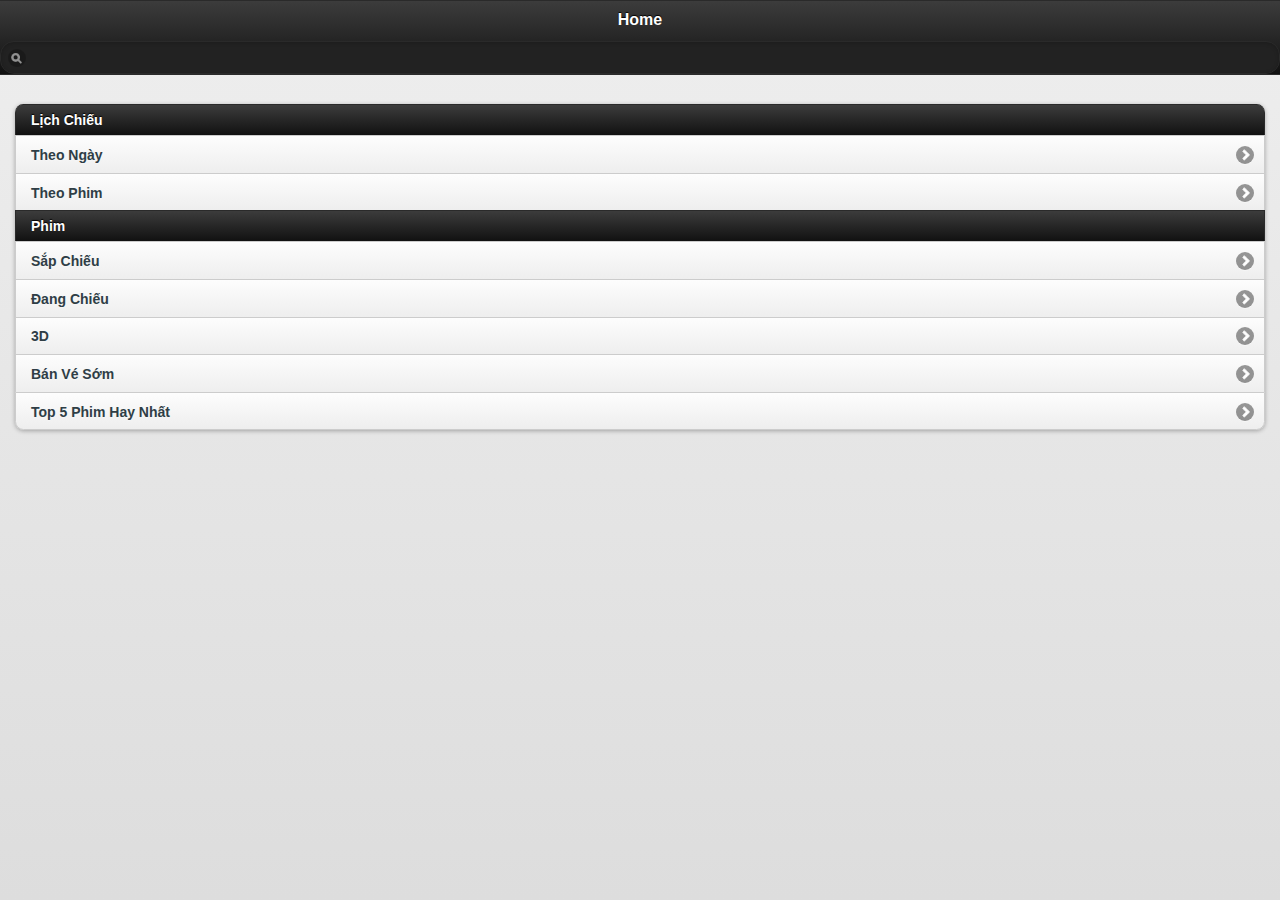
==== index.html @ 66a662b4 "hihi" ====
<!doctype html>
<html>
<head>
<meta charset="utf-8">
<title>Cinema4U</title>
<link href="jquery-mobile/jquery.mobile.theme-1.0.min.css" rel="stylesheet" type="text/css">
<link href="jquery-mobile/jquery.mobile.structure-1.0.min.css" rel="stylesheet" type="text/css">
<script src="jquery-mobile/jquery-1.6.4.min.js" type="text/javascript"></script>
<script src="jquery-mobile/jquery.mobile-1.0.min.js" type="text/javascript"></script>
</head>

<body>

<div data-role="page" id="home">
  <div data-role="header">
    <h1>Home</h1>
   	<input type="search" name="search" id="search" value="">   
  </div>
  <div data-role="content">    
    	<ul data-role="listview" data-inset="true" data-divider-theme="a">
    		<li data-role="list-divider">Lịch Chiếu</li>
    		<li><a href="#">Theo Ngày</a></li>
    		<li><a href="#">Theo Phim</a></li>
    		<li data-role="list-divider">Phim</li>
    		<li><a href="#sapchieu">Sắp Chiếu</a></li>
    		<li><a href="#">Đang Chiếu</a></li>
            <li><a href="#">3D</a></li>
    		<li><a href="#">Bán Vé Sớm</a></li>
            <li><a href="#">Top 5 Phim Hay Nhất</a></li>
		</ul>
  </div>
</div>


<div data-role="page" id="sapchieu">
  <div data-role="header">
    <h1>Sắp Chiếu</h1>
  </div>
  <div data-role="content">
    <ul data-role="listview" data-split-icon="forward">
      <li><a href="#">Đại Náo Thiên Cung</a><a href="#datve">Đặt Vé</a></li>
      <li><a href="#">Tèo Em</a><a href="#datve">Đặt Vé</a></li>
      <li><a href="#">Nhà Có 5 Nàng Tiên</a><a href="#datve">Đặt Vé</a></li>
      <li><a href="#">Năm Sau Con Lại Về</a><a href="#datve">Đặt Vé</a></li>
      <li><a href="#">Cưới Ngay Kẻo Lở</a><a href="#datve">Đặt Vé</a></li>
      <li><a href="#">Avatar 2</a><a href="#datve">Đặt Vé</a></li>
    </ul>  
  </div>
</div>

<div data-role="page" id="datve">
  <div data-role="header">
    <h1>Đặt Vé</h1>
  </div>
  <div data-role="content">
    
   	
  	
  
  
  
  </div>
</div>





</body>
</html>
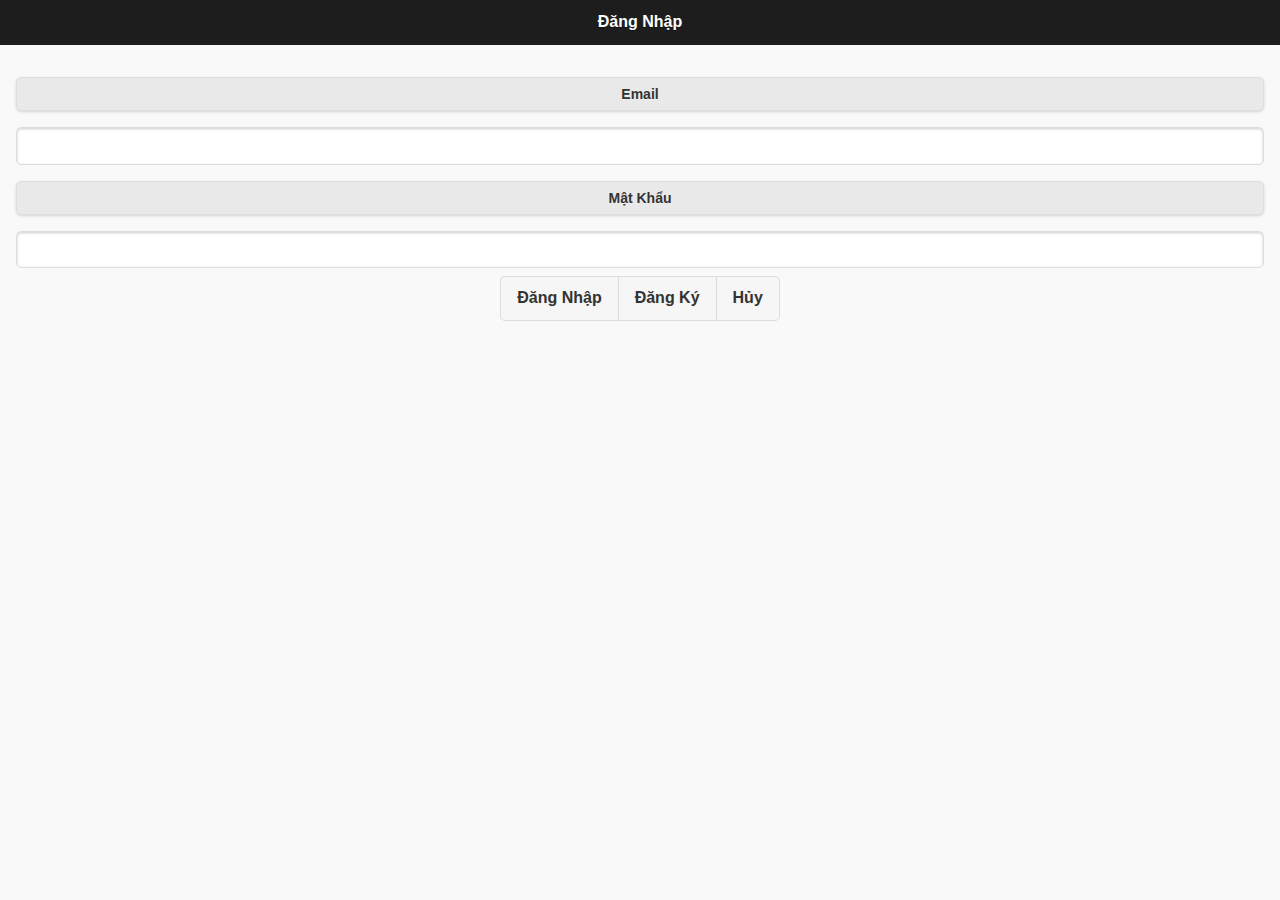
==== commit 3ac8a900: "15/2" ====
--- a/index.html
+++ b/index.html
@@ -3,19 +3,51 @@
 <head>
 <meta charset="utf-8">
 <title>Cinema4U</title>
-<link href="jquery-mobile/jquery.mobile.theme-1.0.min.css" rel="stylesheet" type="text/css">
-<link href="jquery-mobile/jquery.mobile.structure-1.0.min.css" rel="stylesheet" type="text/css">
-<script src="jquery-mobile/jquery-1.6.4.min.js" type="text/javascript"></script>
-<script src="jquery-mobile/jquery.mobile-1.0.min.js" type="text/javascript"></script>
+<link href="jquery-mobile/jquery.mobile.theme-1.4.1.min.css" rel="stylesheet" type="text/css">
+<link href="jquery-mobile/jquery.mobile.structure-1.4.1.min.css" rel="stylesheet" type="text/css">
+<script src="jquery-mobile/jquery-1.9.1.min.js" type="text/javascript"></script>
+<script src="jquery-mobile/jquery.mobile-1.4.1.min.js" type="text/javascript"></script>
 </head>
 
 <body>
+<div data-role="page" id="dangnhap">
+    <div data-role="header" data-theme="b">
+        <h1>Đăng Nhập</h1>
+    </div>
+<div data-role="content">
+    <ul data-role="listview" data-inset="true" data-divider-theme="a">
+        <li data-role="list-divider"><center>Email</center></li>
+    </ul> 
+    <input type="text" name="textinput" id="textinput" value=""  />
+    <ul data-role="listview" data-inset="true" data-divider-theme="a">
+        <li data-role="list-divider"><center>Mật Khẩu</center></li>
+    </ul> 
+    <input type="password" name="textinput" id="textinput" value=""  />
+    <center>
+    <div data-role="controlgroup" data-type="horizontal">
+        <a href="#home" data-role="button">Đăng Nhập</a>
+        <a href="#dangky" data-role="button">Đăng Ký</a>
+        <a href="#" data-role="button">Hủy</a>
+    </div>
+    </center>
+    </div>
+</div>
+
 
 <div data-role="page" id="home">
-  <div data-role="header">
-    <h1>Home</h1>
-   	<input type="search" name="search" id="search" value="">   
-  </div>
+  <div data-role="header" data-theme="b">
+    <h1>Trang Chủ</h1>
+    <a href="#popupMenu" data-rel="popup" data-transition="flip" class="ui-btn ui-corner-all  ui-btn-right ui-shadow ui-btn-inline ui-icon-gear ui-btn-icon-left ui-btn-a">Tùy Chọn</a>
+<div data-role="popup" id="popupMenu" data-theme="a">
+        <ul data-role="listview" data-inset="true" style="min-width:210px;">
+            <li><a href="#">Tìm Kiếm</a></li>
+            <li><a href="#">Đổi Mật Khẩu</a></li>
+            <li><a href="#dangnhap">Đăng Xuất</a></li>
+            <li><a href="#">Thoát</a></li>
+        </ul>
+</div>   
+  </div>
+  
   <div data-role="content">    
     	<ul data-role="listview" data-inset="true" data-divider-theme="a">
     		<li data-role="list-divider">Lịch Chiếu</li>
@@ -33,7 +65,7 @@
 
 
 <div data-role="page" id="sapchieu">
-  <div data-role="header">
+  <div data-role="header" data-theme="b">
     <h1>Sắp Chiếu</h1>
   </div>
   <div data-role="content">
@@ -52,15 +84,133 @@
   <div data-role="header">
     <h1>Đặt Vé</h1>
   </div>
+  <div data-role="content">Content</div>
+</div>
+
+<div data-role="page" id="dangky">
+  <div data-role="header" data-theme="b">
+    <h1>Đăng Ký</h1>
+  </div>
   <div data-role="content">
-    
-   	
+    <div data-role="fieldcontain">
+      <label for="textinput2">Họ Tên:</label>
+      <input type="text" name="textinput2" id="textinput2" value=""  />
+    </div>
+    <div data-role="fieldcontain">
+      <label for="textinput2">Email:</label>
+      <input type="text" name="textinput2" id="textinput2" value=""  />
+    </div>
+    <div data-role="fieldcontain">
+      <label for="textinput2">Điện Thoại:</label>
+      <input type="text" name="textinput2" id="textinput2" value=""  />
+    </div>
+    <div data-role="fieldcontain">
+      <label for="textinput2">Số CMND:</label>
+      <input type="text" name="textinput2" id="textinput2" value=""  />
+    </div>
+    <div data-role="fieldcontain">
+      <label for="select-custom-20">Tỉnh/Thành Phố:</label>
+    <select name="select-custom-20" id="select-custom-20" data-native-menu="false">
+        <option value="AL">An Giang</option>
+        <option value="AK">Bạc Liêu</option>
+        <option value="AZ">Cà Mau</option>
+        <option value="AR">Arkansas</option>
+        <option value="CA">California</option>
+        <option value="CO">Colorado</option>
+        <option value="CT">Connecticut</option>
+        <option value="DE">Delaware</option>
+        <option value="FL">Florida</option>
+        <option value="GA">Georgia</option>
+        <option value="HI">Hawaii</option>
+        <option value="ID">Idaho</option>
+        <option value="IL">Illinois</option>
+        <option value="IN">Indiana</option>
+        <option value="IA">Iowa</option>
+        <option value="KS">Kansas</option>
+        <option value="KY">Kentucky</option>
+        <option value="LA">Louisiana</option>
+        <option value="ME">Maine</option>
+        <option value="MD">Maryland</option>
+        <option value="MA">Massachusetts</option>
+        <option value="MI">Michigan</option>
+        <option value="MN">Minnesota</option>
+        <option value="MS">Mississippi</option>
+        <option value="MO">Missouri</option>
+        <option value="MT">Montana</option>
+        <option value="NE">Nebraska</option>
+        <option value="NV">Nevada</option>
+        <option value="NH">New Hampshire</option>
+        <option value="NJ">New Jersey</option>
+        <option value="NM">New Mexico</option>
+        <option value="NY">New York</option>
+        <option value="NC">North Carolina</option>
+        <option value="ND">North Dakota</option>
+        <option value="OH">Ohio</option>
+        <option value="OK">Oklahoma</option>
+        <option value="OR">Oregon</option>
+        <option value="PA">Pennsylvania</option>
+        <option value="RI">Rhode Island</option>
+        <option value="SC">South Carolina</option>
+        <option value="SD">South Dakota</option>
+        <option value="TN">Tennessee</option>
+        <option value="TX">Texas</option>
+        <option value="UT">Utah</option>
+        <option value="VT">Vermont</option>
+        <option value="VA">Virginia</option>
+        <option value="WA">Washington</option>
+        <option value="WV">West Virginia</option>
+        <option value="WI">Wisconsin</option>
+        <option value="WY">Wyoming</option>
+    </select>
+    </div>
+    <div data-role="fieldcontain">
+      <label for="select-custom">Quận/Huyện:</label>
+    <select name="select-custom" id="select-custom" data-native-menu="false">
+        <option value="AL">An Giang</option>
+        <option value="AK">Bạc Liêu</option>
+        <option value="AZ">Cà Mau</option>
+    </select>
+    </div>
+    <div data-role="fieldcontain">
+      <label for="textinput2">Địa Chỉ:</label>
+      <input type="text" name="textinput2" id="textinput2" value=""  />
+    </div>
+    <div data-role="fieldcontain">
+      <label for="textinput2">Ngày Sinh:</label>
+      <input data-role="date" data-inline="true" type="text">
+    </div>
+    <div data-role="fieldcontain">
+      <label for="select-custom-23">Giới Tính:</label>
+    <select name="select-custom-21" id="select-custom-21" data-native-menu="false">
+        <option value="choose-one" data-placeholder="true">Chọn một...</option>
+        <option value="1">Nam</option>
+        <option value="2">Nữ</option>
+    </select>
+    </div>
+    <div data-role="fieldcontain">
+      <label for="textinput2">Hôn Nhân:</label>
+      <input type="text" name="textinput2" id="textinput2" value=""  />
+    </div>
+    <div data-role="fieldcontain">
+      <label for="textinput2">Thu Nhập:</label>
+      <input type="text" name="textinput2" id="textinput2" value=""  />
+    </div>
+    <div data-role="fieldcontain">
+      <label for="textinput2">Nghề Nghiệp:</label>
+      <input type="text" name="textinput2" id="textinput2" value=""  />
+    </div>
+    <div data-role="fieldcontain">
+      <label for="textinput2">Học Vấn:</label>
+      <input type="text" name="textinput2" id="textinput2" value=""  />
+    </div>
   	
   
   
   
   </div>
 </div>
+
+
 
 
 
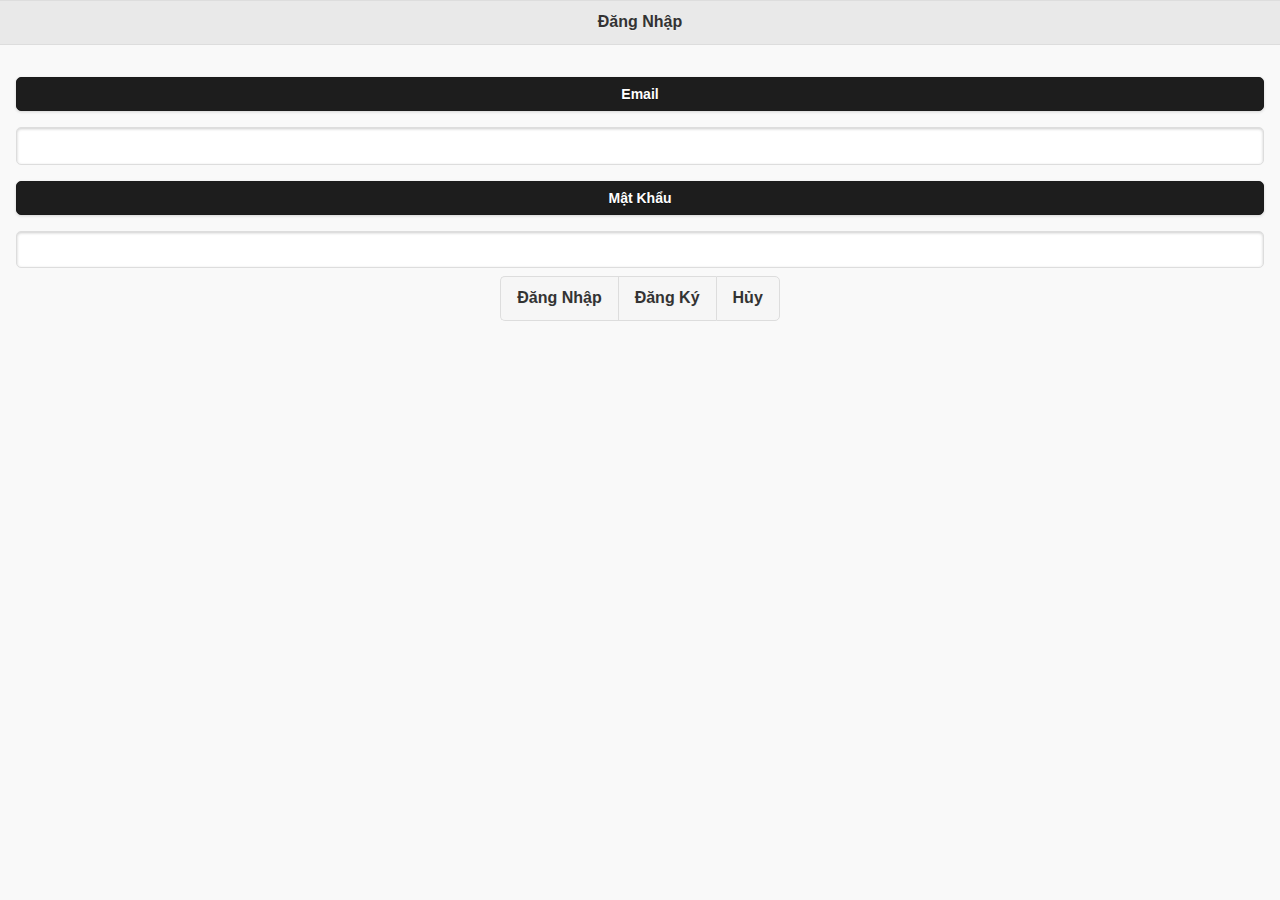
==== commit 994366e6: "15/2v2" ====
--- a/index.html
+++ b/index.html
@@ -10,62 +10,63 @@
 </head>
 
 <body>
+<!--Trang đăng nhập-->
 <div data-role="page" id="dangnhap">
-    <div data-role="header" data-theme="b">
-        <h1>Đăng Nhập</h1>
-    </div>
-<div data-role="content">
-    <ul data-role="listview" data-inset="true" data-divider-theme="a">
-        <li data-role="list-divider"><center>Email</center></li>
-    </ul> 
+  <div data-role="header" data-theme="a">
+    <h1>Đăng Nhập</h1>
+  </div>
+  <div data-role="content">
+    <ul data-role="listview" data-inset="true" data-divider-theme="b">
+      <li data-role="list-divider">
+        <center>
+          Email
+        </center>
+      </li>
+    </ul>
     <input type="text" name="textinput" id="textinput" value=""  />
-    <ul data-role="listview" data-inset="true" data-divider-theme="a">
-        <li data-role="list-divider"><center>Mật Khẩu</center></li>
-    </ul> 
+    <ul data-role="listview" data-inset="true" data-divider-theme="b">
+      <li data-role="list-divider">
+        <center>
+          Mật Khẩu
+        </center>
+      </li>
+    </ul>
     <input type="password" name="textinput" id="textinput" value=""  />
     <center>
-    <div data-role="controlgroup" data-type="horizontal">
-        <a href="#home" data-role="button">Đăng Nhập</a>
-        <a href="#dangky" data-role="button">Đăng Ký</a>
-        <a href="#" data-role="button">Hủy</a>
-    </div>
+      <div data-role="controlgroup" data-type="horizontal"> <a href="#home" data-role="button">Đăng Nhập</a> <a href="#dangky" data-role="button">Đăng Ký</a> <a href="#splash" data-role="button">Hủy</a> </div>
     </center>
-    </div>
-</div>
-
-
+  </div>
+</div>
+<!--Trang chủ-->
 <div data-role="page" id="home">
-  <div data-role="header" data-theme="b">
+  <div data-role="header" data-theme="a">
     <h1>Trang Chủ</h1>
     <a href="#popupMenu" data-rel="popup" data-transition="flip" class="ui-btn ui-corner-all  ui-btn-right ui-shadow ui-btn-inline ui-icon-gear ui-btn-icon-left ui-btn-a">Tùy Chọn</a>
-<div data-role="popup" id="popupMenu" data-theme="a">
-        <ul data-role="listview" data-inset="true" style="min-width:210px;">
-            <li><a href="#">Tìm Kiếm</a></li>
-            <li><a href="#">Đổi Mật Khẩu</a></li>
-            <li><a href="#dangnhap">Đăng Xuất</a></li>
-            <li><a href="#">Thoát</a></li>
-        </ul>
-</div>   
-  </div>
-  
-  <div data-role="content">    
-    	<ul data-role="listview" data-inset="true" data-divider-theme="a">
-    		<li data-role="list-divider">Lịch Chiếu</li>
-    		<li><a href="#">Theo Ngày</a></li>
-    		<li><a href="#">Theo Phim</a></li>
-    		<li data-role="list-divider">Phim</li>
-    		<li><a href="#sapchieu">Sắp Chiếu</a></li>
-    		<li><a href="#">Đang Chiếu</a></li>
-            <li><a href="#">3D</a></li>
-    		<li><a href="#">Bán Vé Sớm</a></li>
-            <li><a href="#">Top 5 Phim Hay Nhất</a></li>
-		</ul>
-  </div>
-</div>
-
-
+    <div data-role="popup" id="popupMenu" data-theme="a">
+      <ul data-role="listview" data-inset="true" style="min-width:210px;">
+        <li><a href="#">Tìm Kiếm</a></li>
+        <li><a href="#">Đổi Mật Khẩu</a></li>
+        <li><a href="#dangnhap">Đăng Xuất</a></li>
+      </ul>
+    </div>
+  </div>
+  <div data-role="content">
+    <ul data-role="listview" data-inset="true" data-divider-theme="b">
+      <li data-role="list-divider">Lịch Chiếu</li>
+      <li><a href="#">Theo Ngày</a></li>
+      <li><a href="#">Theo Phim</a></li>
+      <li data-role="list-divider">Phim</li>
+      <li><a href="#sapchieu">Sắp Chiếu</a></li>
+      <li><a href="#">Đang Chiếu</a></li>
+      <li><a href="#">3D</a></li>
+      <li><a href="#">Bán Vé Sớm</a></li>
+      <li><a href="#">Top 5 Phim Hay Nhất</a></li>
+    </ul>
+  </div>
+</div>
+<!--Phim sắp chiếu-->
 <div data-role="page" id="sapchieu">
-  <div data-role="header" data-theme="b">
+  <div data-role="header" data-theme="a">
     <h1>Sắp Chiếu</h1>
   </div>
   <div data-role="content">
@@ -76,17 +77,17 @@
       <li><a href="#">Năm Sau Con Lại Về</a><a href="#datve">Đặt Vé</a></li>
       <li><a href="#">Cưới Ngay Kẻo Lở</a><a href="#datve">Đặt Vé</a></li>
       <li><a href="#">Avatar 2</a><a href="#datve">Đặt Vé</a></li>
-    </ul>  
-  </div>
-</div>
-
+    </ul>
+  </div>
+</div>
+<!--đặt vé-->
 <div data-role="page" id="datve">
   <div data-role="header">
     <h1>Đặt Vé</h1>
   </div>
   <div data-role="content">Content</div>
 </div>
-
+<!--đăng ký-->
 <div data-role="page" id="dangky">
   <div data-role="header" data-theme="b">
     <h1>Đăng Ký</h1>
@@ -110,7 +111,7 @@
     </div>
     <div data-role="fieldcontain">
       <label for="select-custom-20">Tỉnh/Thành Phố:</label>
-    <select name="select-custom-20" id="select-custom-20" data-native-menu="false">
+      <select name="select-custom-20" id="select-custom-20" data-native-menu="false">
         <option value="AL">An Giang</option>
         <option value="AK">Bạc Liêu</option>
         <option value="AZ">Cà Mau</option>
@@ -161,15 +162,15 @@
         <option value="WV">West Virginia</option>
         <option value="WI">Wisconsin</option>
         <option value="WY">Wyoming</option>
-    </select>
+      </select>
     </div>
     <div data-role="fieldcontain">
       <label for="select-custom">Quận/Huyện:</label>
-    <select name="select-custom" id="select-custom" data-native-menu="false">
+      <select name="select-custom" id="select-custom" data-native-menu="false">
         <option value="AL">An Giang</option>
         <option value="AK">Bạc Liêu</option>
         <option value="AZ">Cà Mau</option>
-    </select>
+      </select>
     </div>
     <div data-role="fieldcontain">
       <label for="textinput2">Địa Chỉ:</label>
@@ -180,40 +181,54 @@
       <input data-role="date" data-inline="true" type="text">
     </div>
     <div data-role="fieldcontain">
-      <label for="select-custom-23">Giới Tính:</label>
-    <select name="select-custom-21" id="select-custom-21" data-native-menu="false">
-        <option value="choose-one" data-placeholder="true">Chọn một...</option>
+      <label for="select-custom-21">Giới Tính:</label>
+      <select name="select-custom-21" id="select-custom-21" data-native-menu="false">
         <option value="1">Nam</option>
         <option value="2">Nữ</option>
-    </select>
-    </div>
-    <div data-role="fieldcontain">
-      <label for="textinput2">Hôn Nhân:</label>
-      <input type="text" name="textinput2" id="textinput2" value=""  />
-    </div>
-    <div data-role="fieldcontain">
-      <label for="textinput2">Thu Nhập:</label>
-      <input type="text" name="textinput2" id="textinput2" value=""  />
-    </div>
-    <div data-role="fieldcontain">
-      <label for="textinput2">Nghề Nghiệp:</label>
-      <input type="text" name="textinput2" id="textinput2" value=""  />
-    </div>
-    <div data-role="fieldcontain">
-      <label for="textinput2">Học Vấn:</label>
-      <input type="text" name="textinput2" id="textinput2" value=""  />
-    </div>
-  	
-  
-  
-  
-  </div>
-</div>
-
-
-
-
-
+      </select>
+    </div>
+    <div data-role="fieldcontain">
+      <label for="select-custom1">Hôn Nhân:</label>
+      <select name="select-custom1" id="select-custom1" data-native-menu="false">
+        <option value="AL">Độc Thân</option>
+        <option value="AK">Có Gia Đình</option>
+        <option value="AZ">Ly Dị</option>
+      </select>
+    </div>
+    <div data-role="fieldcontain">
+      <label for="select-custom2">Thu Nhập:</label>
+      <select name="select-custom2" id="select-custom2" data-native-menu="false">
+        <option value="AL">1000USD</option>
+        <option value="AK">5000USD</option>
+        <option value="AZ">7000USD</option>
+      </select>
+    </div>
+    <div data-role="fieldcontain">
+      <label for="select-custom3">Nghề Nghiệp:</label>
+      <select name="select-custom3" id="select-custom3" data-native-menu="false">
+        <option value="AL">Sinh Viên</option>
+        <option value="AK">Giám Đốc</option>
+        <option value="AZ">Học Sinh</option>
+      </select>
+    </div>
+    <div data-role="fieldcontain">
+      <label for="select-custom4">Học Vấn:</label>
+      <select name="select-custom4" id="select-custom4" data-native-menu="false">
+        <option value="AL">Đại Học</option>
+        <option value="AK">Trung Cấp</option>
+        <option value="AZ">Cao Đẳng</option>
+      </select>
+    </div>
+    <div data-role="controlgroup" data-type="horizontal" align="right"> <a href="#" data-role="button">Đồng Ý</a> <a href="#dangnhap" data-role="button">Không Đồng Ý</a> </div>
+  </div>
+</div>
+<!--trang splash-->
+<div data-role="page" id="splash">
+  <div data-role="content" align="center">
+  	<img name="splash" src="images/splashscreen.png" width="283" height="225" alt="">  
+  </div>
+</div>
+<!---->
 
 
 </body>
